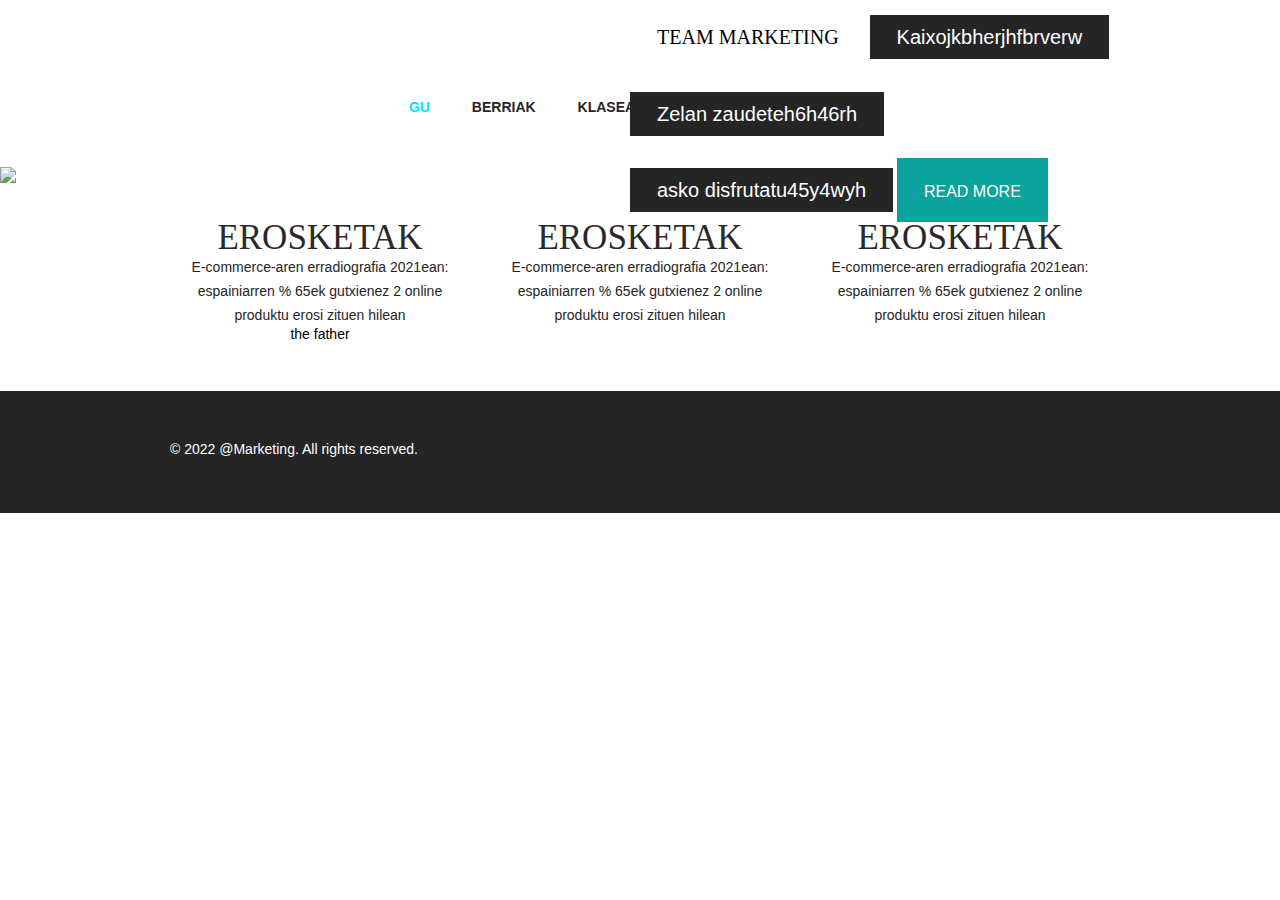
==== index.html @ 778662e4 "1.0.2" ====
<!doctype html>
<!-- Website Template by freewebsitetemplates.com -->
<html>
<head>
	<meta charset="UTF-8">
	<meta name="viewport" content="width=device-width, initial-scale=1.0">
	<title>Marketing</title>
	<link rel="icon" href="/assets/icon.png">
	<link id="style-default" rel="stylesheet" type="text/css" href="/css/style.css">
	<link id="style-dark" rel="stylesheet" type="text/css" href="/css/dark.css" disabled="disabled">
	<link rel="stylesheet" type="text/css" href="/css/mobile.css" media="screen and (max-width : 568px)">
	<script type="text/javascript" src="/js/mobile.js"></script>
	<script type="text/javascript" src="/js/theme.js"></script>
	<script type="module" src="https://unpkg.com/ionicons@5.5.2/dist/ionicons/ionicons.esm.js"></script>

</head>
<body>
	<a id="waina" class='kulbtn'onclick="blackWhite()" href="javascript:void(0);"><ion-icon name="contrast-outline"></ion-icon></a>

	<div id="header">
		<a href="/index.html" class="logo">
			<img src="/assets/TX.png" alt="">
		</a>
		
		<ul id="navigation">
			<li class="selected">
				<a href="/index.html">Gu</a>
			</li>
			<li>
				<a href="/sites/berriak.html">Berriak</a>
			</li>
			<li>
				<a href="/sites/Klaseak.html">Klaseak</a>
			</li>
			<li>
				<a href="/sites/covid.html">Covid</a>
			</li>
			<li>
				<a href="/sites/kontaktuak.html">Kontaktuak</a>
			</li>
		</ul>
	</div>
	<div id="body">
		<div id="featured">
			<img id='bkground'src="/assets/MIT_light.jpg" alt="logo">
			<div>
				<h2>Team Marketing</h2>
				<span>Kaixojkbherjhfbrverw</span>
				<span>Zelan zaudeteh6h46rh</span>
				<span>asko disfrutatu45y4wyh</span>
				<a href="blog-single-post.html" class="more">read more</a>
			</div>
		</div>
		<ul>
			<li>
				<a href="igallery.html">
					<div class="berria1">
						<h1 id="Erosketak">Erosketak</h1>
						<a id="carrito" href="/assets/Carrito.jpg"></a>
						<p id="Deskripzio1">E-commerce-aren erradiografia 2021ean: espainiarren % 65ek gutxienez 2 online produktu erosi zituen hilean</p>

					</div>
					<span>the father</span>
				</a>
			</li>
			<li>
				<div class="berria1">
					<h1 id="Erosketak">Erosketak</h1>
					<a id="carrito" href="/assets/Carrito.jpg"></a>
					<p id="Deskripzio1">E-commerce-aren erradiografia 2021ean: espainiarren % 65ek gutxienez 2 online produktu erosi zituen hilean</p>
				</a>
			</li>
			<li>
				<a href="gallery.html">
					<div class="berria1">
						<h1 id="Erosketak">Erosketak</h1>
						<a id="carrito" href="/assets/Carrito.jpg"></a>
						<p id="Deskripzio1">E-commerce-aren erradiografia 2021ean: espainiarren % 65ek gutxienez 2 online produktu erosi zituen hilean</p>
				</a>
			</li>
		</ul>
	</div>
	<div id="footer">
		<div>
			<p>&copy; 2022 @Marketing. All rights reserved.</p>
			<ul>
				<li>
					<a href="#" id="twitter"><ion-icon name="logo-twitter"></ion-icon></a>
				</li>
				<li>
					<a href="#" id="facebook"><ion-icon name="logo-facebook"></ion-icon></a>
				</li>
				<li>
					<a href="#" id="googleplus"><ion-icon name="logo-google"></ion-icon></a>
				</li>
				<li>
					<a href="#" id="pinterest"><ion-icon name="logo-pinterest"></ion-icon></a>
				</li>
			</ul>
		</div>
	</div>
</body>
</html>
---- css/style.css ----
/* Website Template by freewebsitetemplates.com */
@font-face {
	font-family: 'poller_oneregular';
	src: url('/fonts/pollerone/pollerone-webfont.eot');
	src: url('/fonts/pollerone/pollerone-webfont.eot?#iefix') format('embedded-opentype'),
		 url('/fonts/pollerone/pollerone-webfont.woff') format('woff'),
		 url('/fonts/pollerone/pollerone-webfont.ttf') format('truetype'),
		 url('/fonts/pollerone/pollerone-webfont.svg#poller_oneregular') format('svg');
}
@font-face {
	font-family: 'leckerli_oneregular';
	src: url('/fonts/leckerlione/leckerlione-regular-webfont.eot');
	src: url('/fonts/leckerlione/leckerlione-regular-webfont.eot?#iefix') format('embedded-opentype'),
		 url('/fonts/leckerlione/leckerlione-regular-webfont.woff') format('woff'),
		 url('/fonts/leckerlione/leckerlione-regular-webfont.ttf') format('truetype'),
		 url('/fonts/leckerlione/leckerlione-regular-webfont.svg#leckerli_oneregular') format('svg');
}

*{
	transition: all .3s;
}


body::-webkit-scrollbar {
	width: 7px;               /* width of the entire scrollbar */
}

body::-webkit-scrollbar-track {
	background: black;        /* color of the tracking area */
}

body::-webkit-scrollbar-thumb {
	background-color: white;    /* color of the scroll thumb */
	border-radius: 20px;       /* roundness of the scroll thumb */
	border: 2px solid black;  /* creates padding around scroll thumb */
}


body {
	background: #fff; /* Backgroud Color*/
	font-family: Arial, Helvetica, sans-serif;
	font-size: 14px;
	font-weight: normal;
	line-height: 1;
	margin: 0;
	min-width: 960px;
	padding: 0;
}
p {
	color: #252525;
	line-height: 24px;
	margin: 0;
	padding: 0;
}
p a {
	color: #252525;
	text-decoration: underline;
}
p a:hover {
	color: #898989;
}
#header {
	margin: 0 auto;
	padding: 44px 0 50px;
	text-align: center;
	width: 960px;
}
#waina{
	font-size: 2em;
	color: rgb(138, 138, 138);
	float: right;
	padding-top: 1%;
	margin-right: 1%;

}

#header a.logo {
	display: block;
	margin: 0 auto;
	padding: 0;
	width: 340px;
}
#header a.logo img {
	border: 0;
	display: block;
	margin: 0;
	padding: 0;
	animation: all .5;
}
#header ul {
	margin: 0;
	padding: 56px 0 0;
}
#header ul li {
	display: inline;
	list-style: none;
	margin: 0;
	padding: 0 19px;
}
#header ul li a {
	color: #252525;
	display: inline-block;
	font-family: Arial, sans-serif;
	font-size: 14px;
	font-weight: 800;
	margin: 0;
	padding: 0 0 3px;
	text-decoration: none;
	text-transform: uppercase;
}
#header ul li a:hover, #header ul li.selected a {
	color: #00e5ff;
}
#body {
	margin: 0;
	padding: 0 0 30px;
	text-align: center;
}
#body h1 {
	color: #292929;
	display: inline;
	font-family: poller_oneregular;
	font-size: 35px;
	font-weight: normal;
	margin: 0;
	padding: 0;
	text-transform: uppercase;
}
#body h1 span {
	background: #fff;
	display: inline-block;
	padding: 15px 28px 12px;
}
#body > div {
	margin: 0 auto;
	padding: 0;
	width: 960px;
}
#body > div img {
	border: 2px solid #292929;
	margin: 24px 0 0;
	padding: 0;
}
#body > div .article {
	margin: 0 auto;
	padding: 30px 30px 0;
	width: 560px;
}
#body > div .article h2 {
	font-family: "Arial Black", Gadget, sans-serif;
	font-size: 25px;
	font-weight: normal;
	margin: 0 0 30px;
}
#body > div .article h3 {
	color: #252525;
	line-height: 24px;
	margin: 0;
	padding: 0;
}
#body > div .article h4 {
	background: #252525;
	color: #fff;
	display: inline-block;
	font-family: "Arial Black", Gadget, sans-serif;
	font-size: 25px;
	font-weight: normal;
	margin: 0 0 30px;
	padding: 8px 27px 10px;
}
#body > div .article p {
	margin: 0 0 30px;
}
#body div ul {
	margin: 0;
	padding: 24px 10px 0;
	width: 940px;
}
#body div ul li {
	border: 2px solid #1a1a1a;
	display: block;
	list-style: none;
	margin: 0 0 13px;
	overflow: hidden;
	padding: 0;
}
#body div ul li .figure {
	border-right: 2px solid #1a1a1a;
	float: left;
	margin: 0;
	padding: 0;
	width: 376px;
}
#body div ul li img {
	border: 0;
	display: block;
	margin: 0;
	padding: 0;
	opacity: 0.8;
	transition: 0.5s ease-in-out;
}
#body div ul li .figure:hover img {
	opacity: 1;
}
#body div ul li div {
	float: left;
	margin: 0;
	padding: 63px 0 20px;
	width: 558px;
}
#body div ul li div h3 {
	color: #252525;
	font-family: "Arial Black", Gadget, sans-serif;
	font-size: 25px;
	font-weight: normal;
	margin: 0;
	padding: 0;
	text-transform: uppercase;
}
#body div ul li div p {
	padding: 30px 30px 18px;
}
#body div ul li div a.more {
	background: #000;
	color: #fff;
	display: inline-block;
	font-family: "Arial Black", Gadget, sans-serif;
	font-size: 18px;
	font-weight: normal;
	margin: 0;
	padding: 8px 28px;
	text-decoration: none;
	text-transform: uppercase;
}
#body div ul li div a.more:hover {
	color: #252525;
	background: #fff;
	border: 2px solid #252525;
}
#body #featured {
	margin: 0 0 13px;
	padding: 0;
	position: relative;
	width: 100%;
}
#body #featured img {
	border: 0;
	display: block;
	margin: 0;
	padding: 0;
	width: 100%;
}
#body #featured div {
	left: 50%;
	margin-left: -480px;
	margin-top: -171px;
	padding: 0 0 0 470px;
	position: absolute;
	top: 50%;
	text-align: left;
	width: 490px;
}
#body #featured div h2 {
	background: #fff;
	color: #000;
	display: inline-block;
	font-family: poller_oneregular;
	font-size: 20px;
	font-weight: normal;
	margin: 0 0 18px;
	padding: 23px 27px 20px;
	text-transform: uppercase;
}
#body #featured div span {
	background: #252525;
	color: #fff;
	display: inline-block;
	font-size: 20px;
	margin: 7px 0;
	padding: 12px 27px;
}
#body #featured div a {
	background: #0ba39c;
	color: #fff;
	display: inline-block;
	font-size: 16px;
	margin: 15px 0 0;
	padding: 26px 27px 22px;
	text-align: center;
	text-decoration: none;
	text-transform: uppercase;
}
#body #featured div a:hover {
	background: #1fc3bc;
}
#body > ul {
	margin: 0 auto;
	overflow: hidden;
	padding: 24px 0 0;
	width: 960px;
}
#body > ul li {
	display: block;
	float: left;
	margin: 0 10px 20px;
	padding: 0;
	width: 300px;
}
#body > ul li a {
	color: #000;
	display: block;
	font-family: poller_oneregular;
	font-size: 20px;
	font-weight: normal;
	margin: 0;
	padding: 0;
	text-align: center;
	text-decoration: none;
	text-transform: uppercase;
}
#body > ul li a img {
	border: 2px solid #1a1a1a;
	display: block;
	margin: 0;
	padding: 0;
	opacity: .8;
	transition: 0.5s ease-in-out;
}
#body > ul li a:hover img {
	opacity: 1;
}
#body > ul li a span {
	display: block;
	margin: 0;
	padding: 33px 0 0;
}
#body form {
	margin: 0 auto;
	padding: 24px 0 0;
	width: 620px;
}
#body form input, #body form textarea {
	border: 2px solid #252525;
	color: #252525;
	font-family: Arial, Helvetica, sans-serif;
	font-size: 15px;
	font-weight: normal;
	margin: 0 0 37px;
	padding: 20px 10px;
	text-align: center;
	text-transform: uppercase;
	width: 596px;
}
#body form textarea {
	height: 175px;
	overflow: auto;
	resize: none;
}
#body form #send {
	background: #252525;
	color: #fff;
	font-family: "Arial Black", Gadget, sans-serif;
	font-size: 15px;
	font-weight: normal;
	display: inline-block;
	padding: 20px 28px;
	width: auto;
}
#body form #send:hover {
	background: #fff;
	color: #252525;
	cursor: pointer;
}

#berria1{
	border: 2px solid #252525;
	box-sizing: content-box;
}


#footer {
	background: #252525;
	margin: 0;
	padding: 36px 0 42px;
}
#footer div {
	margin: 0 auto;
	overflow: hidden;
	padding: 0;
	width: 960px;
}

#footer div p {
	color: #fff;
	float: left;
	line-height: 44px;
	margin: 0 0 0 10px;
	padding: 0;
}
#footer div ul {
	display: block;
	float: right;
	margin: 0;
	overflow: hidden;
	padding: 0;
	width: 256px;
}
#footer div ul li {
	color: white;
	font-size: 2em;
	display: block;
	float: left;
	list-style: none;
	margin: 0 10px;
	padding: 0;
	width: 44px;
}

#footer div ul li #twitter {
	color: #00acee
}
#footer div ul li #twitter:hover {
	font-size: 1.3em;
	color: #fff;
}
#footer div ul li #facebook {
	color: #3b5998;
}
#footer div ul li #facebook:hover {
	font-size: 1.3em;
	color: #fff;
}
#footer div ul li #googleplus {
	color: #db4a39;
}
#footer div ul li #googleplus:hover {
	font-size: 1.3em;
	color: #fff;
}
#footer div ul li #pinterest {
	color: #E60023;
}
#footer div ul li #pinterest:hover {
	font-size: 1.3em;
	color: #fff;
}
---- css/dark.css ----
*{
	transition: all .3s;
}	

body::-webkit-scrollbar {
	width: 7px;               /* width of the entire scrollbar */
}

body::-webkit-scrollbar-track {
	background: black;        /* color of the tracking area */
}

body::-webkit-scrollbar-thumb {
	background-color: white;    /* color of the scroll thumb */
	border-radius: 20px;       /* roundness of the scroll thumb */
	border: 2px solid black;  /* creates padding around scroll thumb */
}

body {
	background: rgb(24, 24, 24);; /* Backgroud Color*/
	font-family: Arial, Helvetica, sans-serif;
	font-size: 14px;
	font-weight: normal;
	line-height: 1;
	margin: 0;
	min-width: 960px;   
	padding: 0;
}
p {
	color: #fff;
	line-height: 24px;
	margin: 0;
	padding: 0;
}
p a {
	color: #fff;
	text-decoration: underline;
}
p a:hover {
	color: #898989;
}
#header {
	margin: 0 auto;
	padding: 44px 0 50px;
	text-align: center;
	width: 960px;
}

#waina{
    font-size: 2em;
	color: rgb(255, 255, 255);
	float: right;
	padding-top: 1%;
	margin-right: 1%;
}

#header a.logo {
	display: block;
	margin: 0 auto;
	padding: 0;
	width: 340px;
}
#header a.logo img {
	border: 0;
	display: block;
	margin: 0;
	padding: 0;
	animation: all .5;
}
#header ul {
	margin: 0;
	padding: 56px 0 0;
}
#header ul li {
	display: inline;
	list-style: none;
	margin: 0;
	padding: 0 19px;
}
#header ul li a {
	color: #fff;
	display: inline-block;
	font-family: Arial, sans-serif;
	font-size: 14px;
	font-weight: 800;
	margin: 0;
	padding: 0 0 3px;
	text-decoration: none;
	text-transform: uppercase;
}
#header ul li a:hover, #header ul li.selected a {
	color: #00e5ff;
}
#body {
	margin: 0;
	padding: 0 0 30px;
	text-align: center;
}
#body h1 {
	color: #fff;
	display: inline;
	font-family: poller_oneregular;
	font-size: 35px;
	font-weight: normal;
	margin: 0;
	padding: 0;
	text-transform: uppercase;
}
#body h1 span {
	background: rgb(24, 24, 24);
	display: inline-block;
	padding: 15px 28px 12px;
}
#body > div {
	margin: 0 auto;
	padding: 0;
	width: 960px;
}
#body > div img {
	border: 2px solid #292929;
	margin: 24px 0 0;
	padding: 0;
}
#body > div .article {
	margin: 0 auto;
	padding: 30px 30px 0;
	width: 560px;
}
#body > div .article h2 {
	font-family: "Arial Black", Gadget, sans-serif;
	font-size: 25px;
	font-weight: normal;
	margin: 0 0 30px;
}
#body > div .article h3 {
	color: #fff;
	line-height: 24px;
	margin: 0;
	padding: 0;
}
#body > div .article h4 {
	background: #fff;
	color: #fff;
	display: inline-block;
	font-family: "Arial Black", Gadget, sans-serif;
	font-size: 25px;
	font-weight: normal;
	margin: 0 0 30px;
	padding: 8px 27px 10px;
}
#body > div .article p {
	margin: 0 0 30px;
}
#body div ul {
	margin: 0;
	padding: 24px 10px 0;
	width: 940px;
}
#body div ul li {
	border: 2px solid #1a1a1a;
	display: block;
	list-style: none;
	margin: 0 0 13px;
	overflow: hidden;
	padding: 0;
}
#body div ul li .figure {
	border-right: 2px solid #1a1a1a;
	float: left;
	margin: 0;
	padding: 0;
	width: 376px;
}
#body div ul li img {
	border: 0;
	display: block;
	margin: 0;
	padding: 0;
	opacity: 0.8;
	transition: 0.5s ease-in-out;
}
#body div ul li .figure:hover img {
	opacity: 1;
}
#body div ul li div {
	float: left;
	margin: 0;
	padding: 63px 0 20px;
	width: 558px;
}
#body div ul li div h3 {
	color: #fff;
	font-family: "Arial Black", Gadget, sans-serif;
	font-size: 25px;
	font-weight: normal;
	margin: 0;
	padding: 0;
	text-transform: uppercase;
}
#body div ul li div p {
	padding: 30px 30px 18px;
}
#body div ul li div a.more {
	background: #000;
	color: #fff;
	display: inline-block;
	font-family: "Arial Black", Gadget, sans-serif;
	font-size: 18px;
	font-weight: normal;
	margin: 0;
	padding: 8px 28px;
	text-decoration: none;
	text-transform: uppercase;
}
#body div ul li div a.more:hover {
	color: #fff;
	background: #fff;
	border: 2px solid #fff;
}
#body #featured {
	margin: 0 0 13px;
	padding: 0;
	position: relative;
	width: 100%;
}
#body #featured img {
	border: 0;
	display: block;
	margin: 0;
	padding: 0;
	width: 100%;
}
#body #featured div {
	left: 50%;
	margin-left: -480px;
	margin-top: -171px;
	padding: 0 0 0 470px;
	position: absolute;
	top: 50%;
	text-align: left;
	width: 490px;
}
#body #featured div h2 {
	background: rgb(24, 24, 24);
	color: #fff;
	display: inline-block;
	font-family: poller_oneregular;
	font-size: 20px;
	font-weight: normal;
	margin: 0 0 18px;
	padding: 23px 27px 20px;
	text-transform: uppercase;
}
#body #featured div span {
	background: rgb(24, 24, 24);
	color: #fff;
	display: inline-block;
	font-size: 20px;
	margin: 7px 0;
	padding: 12px 27px;
}
#body #featured div a {
	background: #0ba39c;
	color: #fff;
	display: inline-block;
	font-size: 16px;
	margin: 15px 0 0;
	padding: 26px 27px 22px;
	text-align: center;
	text-decoration: none;
	text-transform: uppercase;
}
#body #featured div a:hover {
	background: #1fc3bc;
}
#body > ul {
	margin: 0 auto;
	overflow: hidden;
	padding: 24px 0 0;
	width: 960px;
}
#body > ul li {
	display: block;
	float: left;
	margin: 0 10px 20px;
	padding: 0;
	width: 300px;
}
#body > ul li a {
	color: #000;
	display: block;
	font-family: poller_oneregular;
	font-size: 20px;
	font-weight: normal;
	margin: 0;
	padding: 0;
	text-align: center;
	text-decoration: none;
	text-transform: uppercase;
}
#body > ul li a img {
	border: 2px solid #1a1a1a;
	display: block;
	margin: 0;
	padding: 0;
	opacity: .8;
	transition: 0.5s ease-in-out;
}
#body > ul li a:hover img {
	opacity: 1;
}
#body > ul li a span {
	display: block;
	margin: 0;
	padding: 33px 0 0;
}
#body form {
	margin: 0 auto;
	padding: 24px 0 0;
	width: 620px;
}
#body form input, #body form textarea {
	border: 2px solid #fff;
	color: #fff;
	font-family: Arial, Helvetica, sans-serif;
	font-size: 15px;
	font-weight: normal;
	margin: 0 0 37px;
	padding: 20px 10px;
	text-align: center;
	text-transform: uppercase;
	width: 596px;
}
#body form textarea {
	height: 175px;
	overflow: auto;
	resize: none;
}
#body form #send {
	background: #fff;
	color: #fff;
	font-family: "Arial Black", Gadget, sans-serif;
	font-size: 15px;
	font-weight: normal;
	display: inline-block;
	padding: 20px 28px;
	width: auto;
}
#body form #send:hover {
	background: #fff;
	color: #fff;
	cursor: pointer;
}

#berria1{
	border: 2px solid #fff;
	box-sizing: content-box;
}


#footer {
	background: rgb(22, 22, 22);
	margin: 0;
	padding: 36px 0 42px;
}
#footer div {
	margin: 0 auto;
	overflow: hidden;
	padding: 0;
	width: 960px;
}



#footer div p {
	color: #fff;
	float: left;
	line-height: 44px;
	margin: 0 0 0 10px;
	padding: 0;
}
#footer div ul {
	display: block;
	float: right;
	margin: 0;
	overflow: hidden;
	padding: 0;
	width: 256px;
}
#footer div ul li {
	color: white;
	font-size: 2em;
	display: block;
	float: left;
	list-style: none;
	margin: 0 10px;
	padding: 0;
	width: 44px;
}

#footer div ul li #twitter {
	color: #00acee
}
#footer div ul li #twitter:hover {
	font-size: 1.3em;
	color: #fff;
}
#footer div ul li #facebook {
	color: #3b5998;
}
#footer div ul li #facebook:hover {
	font-size: 1.3em;
	color: #fff;
}
#footer div ul li #googleplus {
	color: #db4a39;
}
#footer div ul li #googleplus:hover {
	font-size: 1.3em;
	color: #fff;
}
#footer div ul li #pinterest {
	color: #E60023;
}
#footer div ul li #pinterest:hover {
	font-size: 1.3em;
	color: #fff;
}
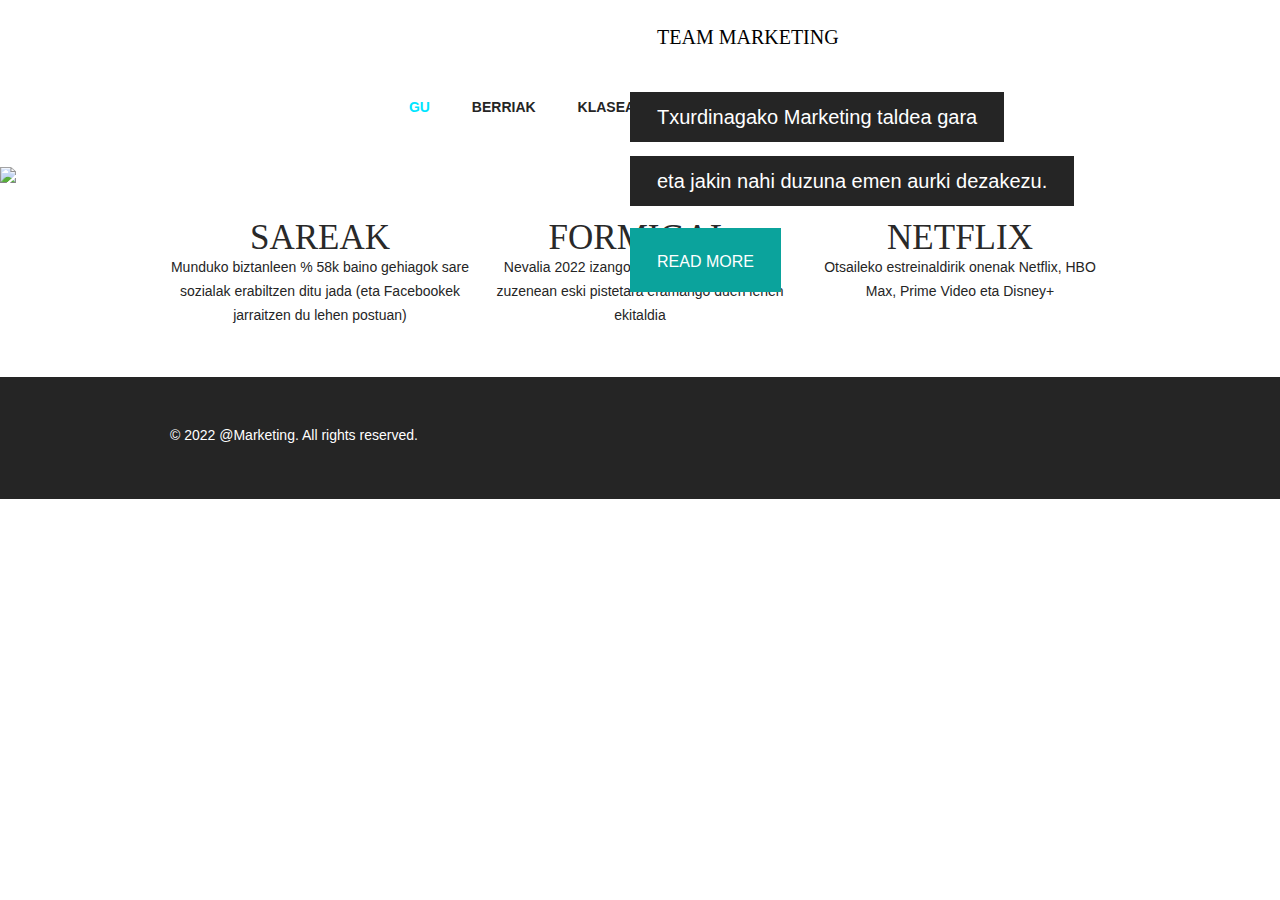
==== commit 8742d4c3: "1.0.4" ====
--- a/index.html
+++ b/index.html
@@ -1,5 +1,5 @@
 <!doctype html>
-<!-- Website Template by freewebsitetemplates.com -->
+
 <html>
 <head>
 	<meta charset="UTF-8">
@@ -29,8 +29,12 @@
 			<li>
 				<a href="/sites/berriak.html">Berriak</a>
 			</li>
-			<li>
-				<a href="/sites/Klaseak.html">Klaseak</a>
+			<li class='klaseak'>
+				<a href="javascript:void(0);">Klaseak</a>
+				<div class="dropdown-klaseak">
+					<a href="/sites/klaseak-erdi.html">Erdi Maila</a>
+					<a href="/sites/klaseak-goi.html">Goi Maila</a>
+				</div>
 			</li>
 			<li>
 				<a href="/sites/covid.html">Covid</a>
@@ -45,37 +49,43 @@
 			<img id='bkground'src="/assets/MIT_light.jpg" alt="logo">
 			<div>
 				<h2>Team Marketing</h2>
-				<span>Kaixojkbherjhfbrverw</span>
-				<span>Zelan zaudeteh6h46rh</span>
-				<span>asko disfrutatu45y4wyh</span>
-				<a href="blog-single-post.html" class="more">read more</a>
+				
+				<span>Txurdinagako Marketing taldea gara</span>
+				<span>eta jakin nahi duzuna emen aurki dezakezu.</span>
+				<a href="/sites/berriak-post.html" class="more">read more</a>
 			</div>
 		</div>
 		<ul>
 			<li>
-				<a href="igallery.html">
+				<a href="https://www.marketingdirecto.com/digital-general/social-media-marketing/mitad-poblacion-mundial-utiliza-redes-sociales">
 					<div class="berria1">
-						<h1 id="Erosketak">Erosketak</h1>
+						<h1 id="Erosketak">Sareak</h1>
 						<a id="carrito" href="/assets/Carrito.jpg"></a>
-						<p id="Deskripzio1">E-commerce-aren erradiografia 2021ean: espainiarren % 65ek gutxienez 2 online produktu erosi zituen hilean</p>
+						<p id="Deskripzio1">Munduko biztanleen % 58k baino gehiagok sare sozialak erabiltzen ditu jada (eta Facebookek jarraitzen du lehen postuan)</p>
 
 					</div>
-					<span>the father</span>
 				</a>
 			</li>
 			<li>
-				<div class="berria1">
-					<h1 id="Erosketak">Erosketak</h1>
-					<a id="carrito" href="/assets/Carrito.jpg"></a>
-					<p id="Deskripzio1">E-commerce-aren erradiografia 2021ean: espainiarren % 65ek gutxienez 2 online produktu erosi zituen hilean</p>
+				<a href="https://www.marketingdirecto.com/marketing-general/publicidad/ron-barcelo-presenta-nevalia">
+				    <div class="berria1">
+					    <h1 id="Erosketak">Formigal</h1>
+					    <a id="carrito" href="/assets/Carrito.jpg"></a>
+					    <p id="Deskripzio1">
+						Nevalia 2022 izango da Formigalen, musika zuzenean eski pistetara eramango duen lehen ekitaldia
+						</p>
+				
+				    </div>
 				</a>
 			</li>
 			<li>
-				<a href="gallery.html">
+				<a href="https://www.marketingdirecto.com/digital-general/social-media-marketing/estrenos-febrero-netflix-hbo-max-prime-video-disney">
 					<div class="berria1">
-						<h1 id="Erosketak">Erosketak</h1>
+						<h1 id="Erosketak">Netflix</h1>
 						<a id="carrito" href="/assets/Carrito.jpg"></a>
-						<p id="Deskripzio1">E-commerce-aren erradiografia 2021ean: espainiarren % 65ek gutxienez 2 online produktu erosi zituen hilean</p>
+						<p id="Deskripzio1">
+							Otsaileko estreinaldirik onenak Netflix, HBO Max, Prime Video eta Disney+
+						</p>
 				</a>
 			</li>
 		</ul>
--- a/css/style.css
+++ b/css/style.css
@@ -103,18 +103,64 @@
 	font-family: Arial, sans-serif;
 	font-size: 14px;
 	font-weight: 800;
-	margin: 0;
+	margin: 10;
 	padding: 0 0 3px;
 	text-decoration: none;
 	text-transform: uppercase;
 }
+
 #header ul li a:hover, #header ul li.selected a {
 	color: #00e5ff;
-}
+}  
+
+.dropdown {
+	float: left;
+	overflow: hidden;
+}
+  
+
+.dropdown .dropbtn {
+	font-size: 16px;  
+	border: none;
+	outline: none;
+	color: white;
+	font-family: inherit;
+  }
+  
+ .dropdown-klaseak {
+  display: none;
+  position: absolute;
+  font-size: 14px;
+  font-weight: 800;
+  margin: 10;
+  padding: 0 360px 100px;
+
+}
+
+.dropdown-klaseak a {
+	float: none;
+	color: black;
+	text-decoration: none;
+	display: block;
+}
+
+.klaseak:hover .dropdown-klaseak {
+	display: block;
+}
+
+
+
+
 #body {
 	margin: 0;
 	padding: 0 0 30px;
 	text-align: center;
+}
+
+#body h2 {
+	text-align: center;
+	margin-left: 30%;
+	margin-right: 30%;
 }
 #body h1 {
 	color: #292929;
@@ -154,7 +200,6 @@
 }
 #body > div .article h3 {
 	color: #252525;
-	line-height: 24px;
 	margin: 0;
 	padding: 0;
 }
@@ -189,7 +234,9 @@
 	float: left;
 	margin: 0;
 	padding: 0;
-	width: 376px;
+	width: 375px;
+	margin-left: 0%;
+	
 }
 #body div ul li img {
 	border: 0;
@@ -205,7 +252,7 @@
 #body div ul li div {
 	float: left;
 	margin: 0;
-	padding: 63px 0 20px;
+	padding: 10px 0 20px;
 	width: 558px;
 }
 #body div ul li div h3 {
@@ -220,6 +267,7 @@
 #body div ul li div p {
 	padding: 30px 30px 18px;
 }
+
 #body div ul li div a.more {
 	background: #000;
 	color: #fff;
@@ -232,11 +280,13 @@
 	text-decoration: none;
 	text-transform: uppercase;
 }
+
 #body div ul li div a.more:hover {
 	color: #252525;
 	background: #fff;
 	border: 2px solid #252525;
 }
+
 #body #featured {
 	margin: 0 0 13px;
 	padding: 0;
@@ -277,7 +327,7 @@
 	display: inline-block;
 	font-size: 20px;
 	margin: 7px 0;
-	padding: 12px 27px;
+	padding: 15px 27px;
 }
 #body #featured div a {
 	background: #0ba39c;
@@ -373,12 +423,26 @@
 }
 
 #berria1{
+	border: 2px solid #000000;
+	box-sizing: content-box;
+	
+}
+
+.berriak-post{
+	position: relative;
+	margin-left: 45%;
+	padding: 14px 16px;
+	background-color: black;
+	color: white;
+	font-size: 18px;
 	border: 2px solid #252525;
-	box-sizing: content-box;
-}
+	border-radius: 5%;
+}
+
 
 
 #footer {
+	margin-bottom: 0px;
 	background: #252525;
 	margin: 0;
 	padding: 36px 0 42px;
